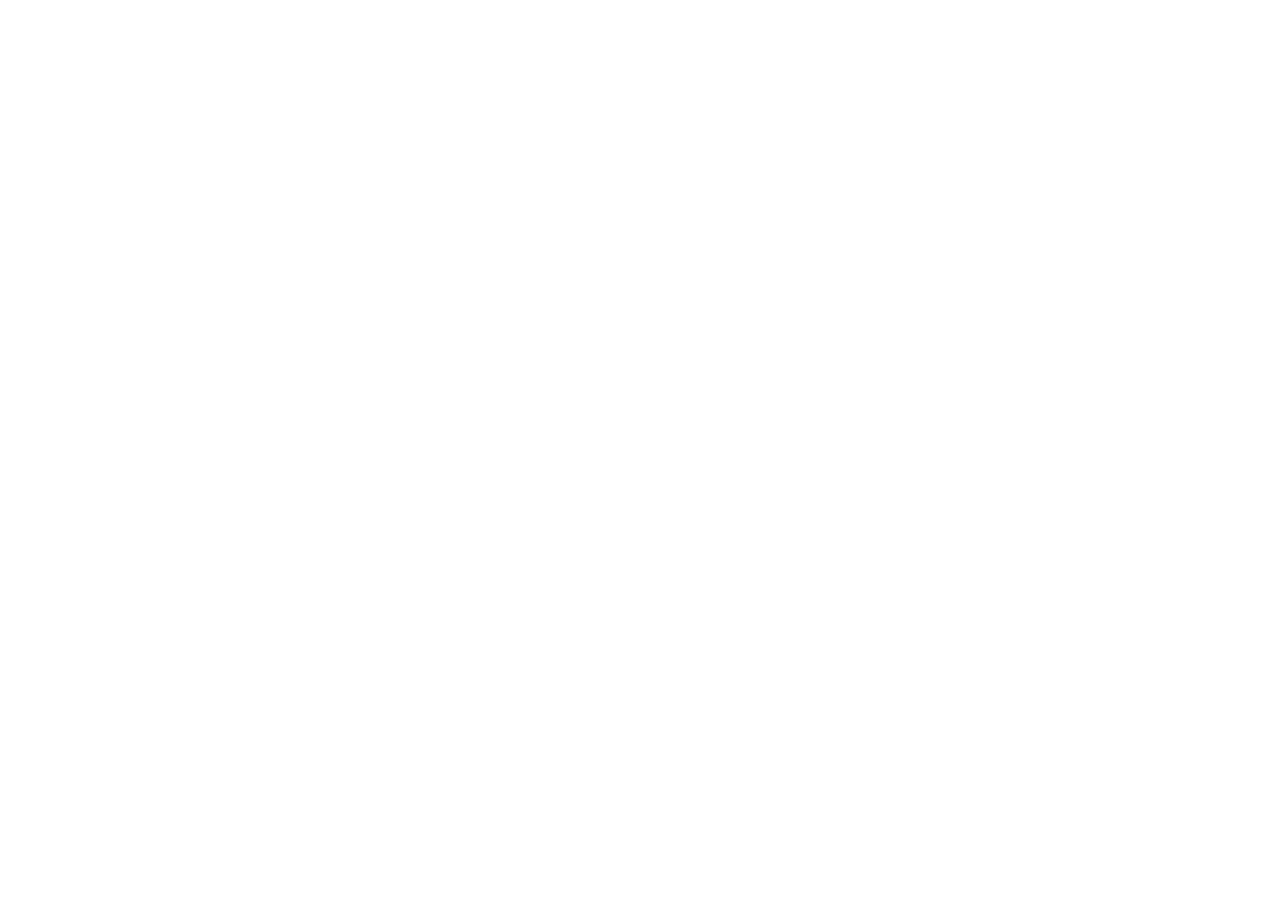
==== resources/client/index.html @ 790c1413 "change the exception inside the try statements and look for git bash for testing it" ====
<!DOCTYPE html>
<html>
<head>
    <title>Demo page</title>
    <link rel="stylesheet" type="text/css" href="/client/css/styles.css">
    <script src="/client/js/index.js"></script>
</head>
<body onload="pageLoad()">
<div id="content">
    <div id="testDiv"></div>
</div>
</body>
</html>
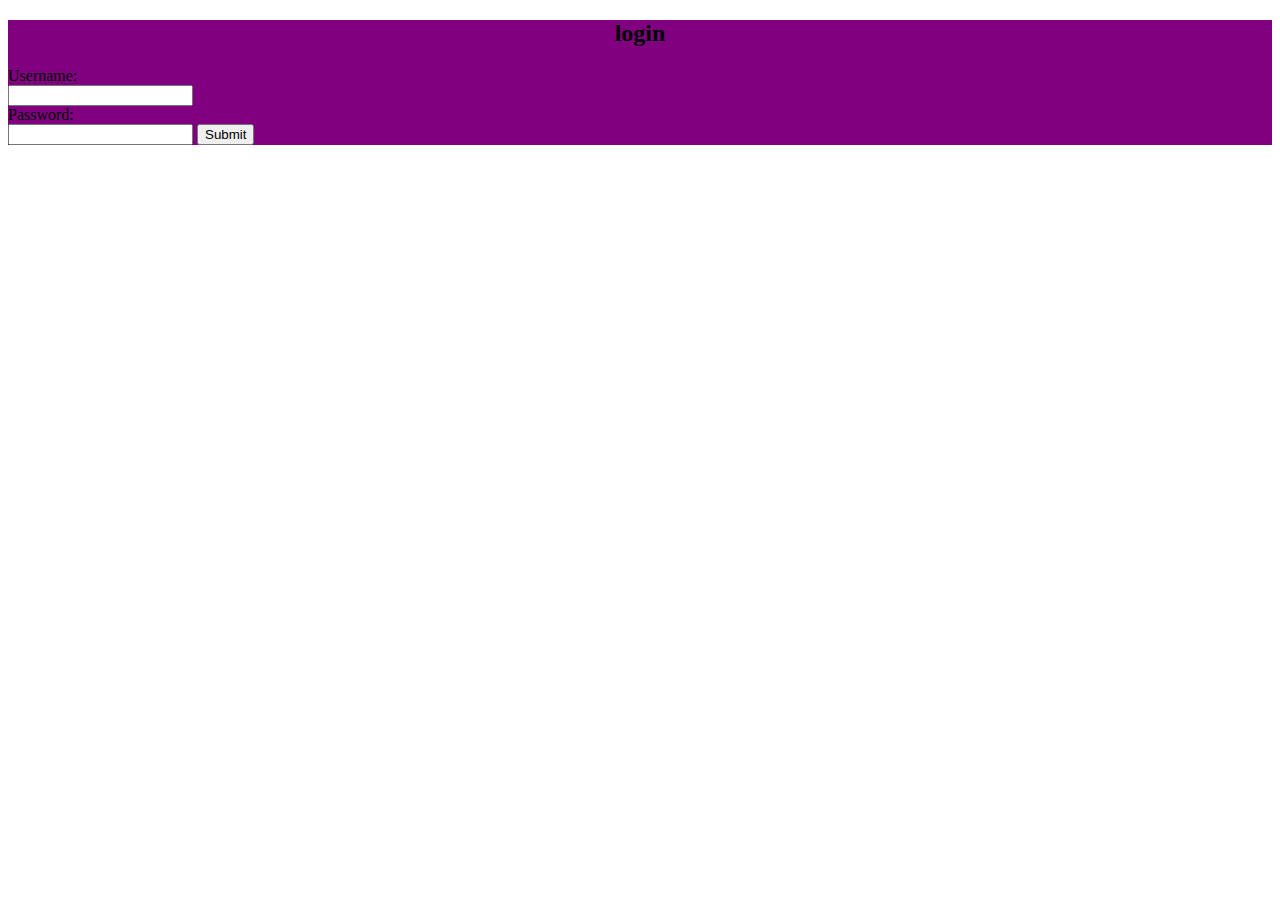
==== commit 6b3a842e: "change the exception inside the try statements and look for git bash for testing it" ====
--- a/resources/client/index.html
+++ b/resources/client/index.html
@@ -6,8 +6,23 @@
     <script src="/client/js/index.js"></script>
 </head>
 <body onload="pageLoad()">
-<div id="content">
-    <div id="testDiv"></div>
+<div id="testDiv"></div>
+
+<div id ="LoginBox"  style="background: purple">
+    <div style="text-align: center">
+        <h2>login</h2>
+    </div>
+    <form id="login details">
+        <div>
+            Username:<br>
+            <input type="text" name="name">
+        </div>
+        <div>
+            Password:<br>
+            <input type="text" name="password">
+            <input type="submit">
+        </div>
+    </form>
 </div>
 </body>
 </html>
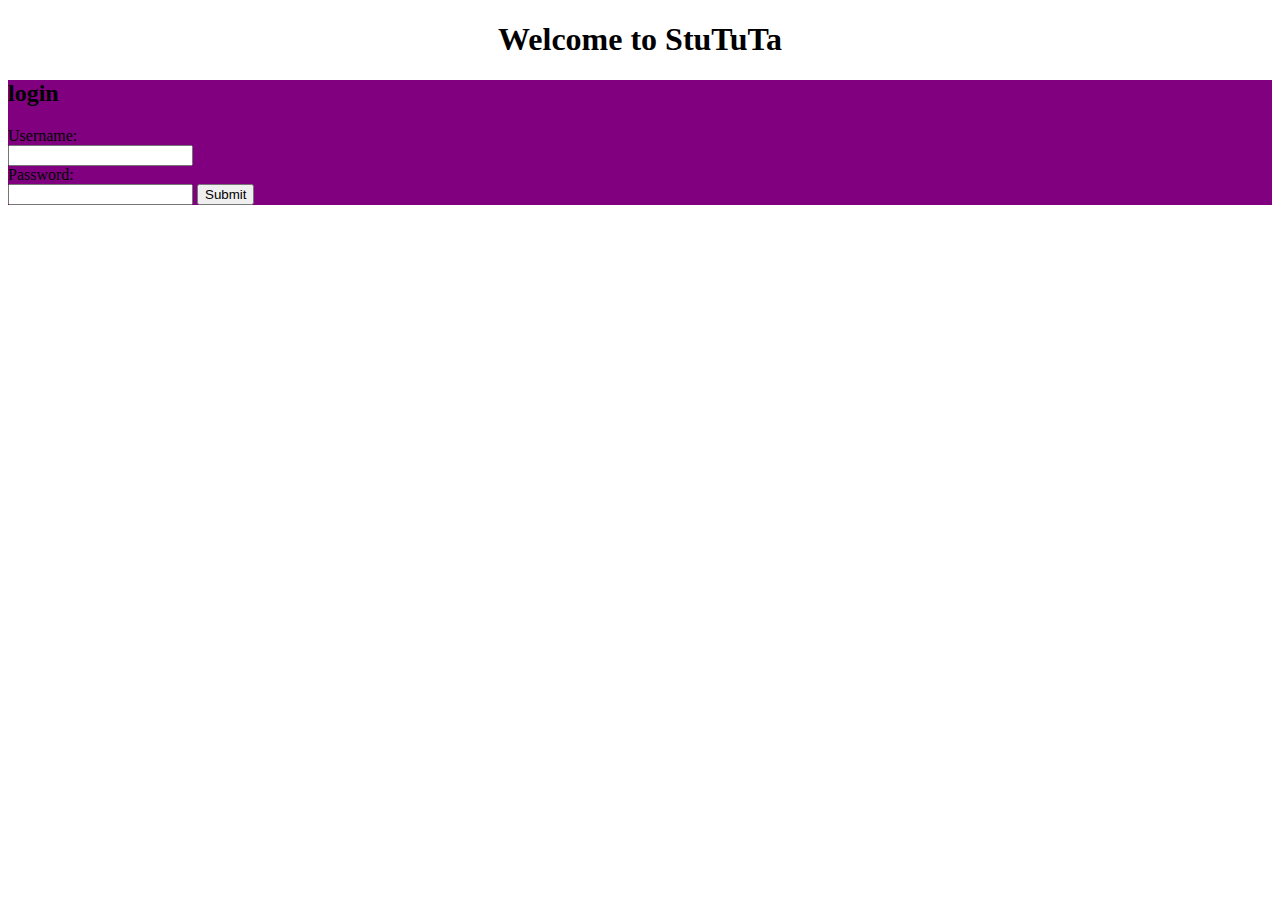
==== commit db8fda9e: "do stuff on w3schools" ====
--- a/resources/client/index.html
+++ b/resources/client/index.html
@@ -6,10 +6,13 @@
     <script src="/client/js/index.js"></script>
 </head>
 <body onload="pageLoad()">
-<div id="testDiv"></div>
+<div id="pageHeader">
+    <p style="float: left;"id="testDiv"></p>
+    <h1 style="text-align: center">Welcome to StuTuTa</h1>
+</div>
 
 <div id ="LoginBox"  style="background: purple">
-    <div style="text-align: center">
+    <div style="align: center">
         <h2>login</h2>
     </div>
     <form id="login details">
@@ -19,7 +22,7 @@
         </div>
         <div>
             Password:<br>
-            <input type="text" name="password">
+            <input type="password" id="myInput">
             <input type="submit">
         </div>
     </form>
